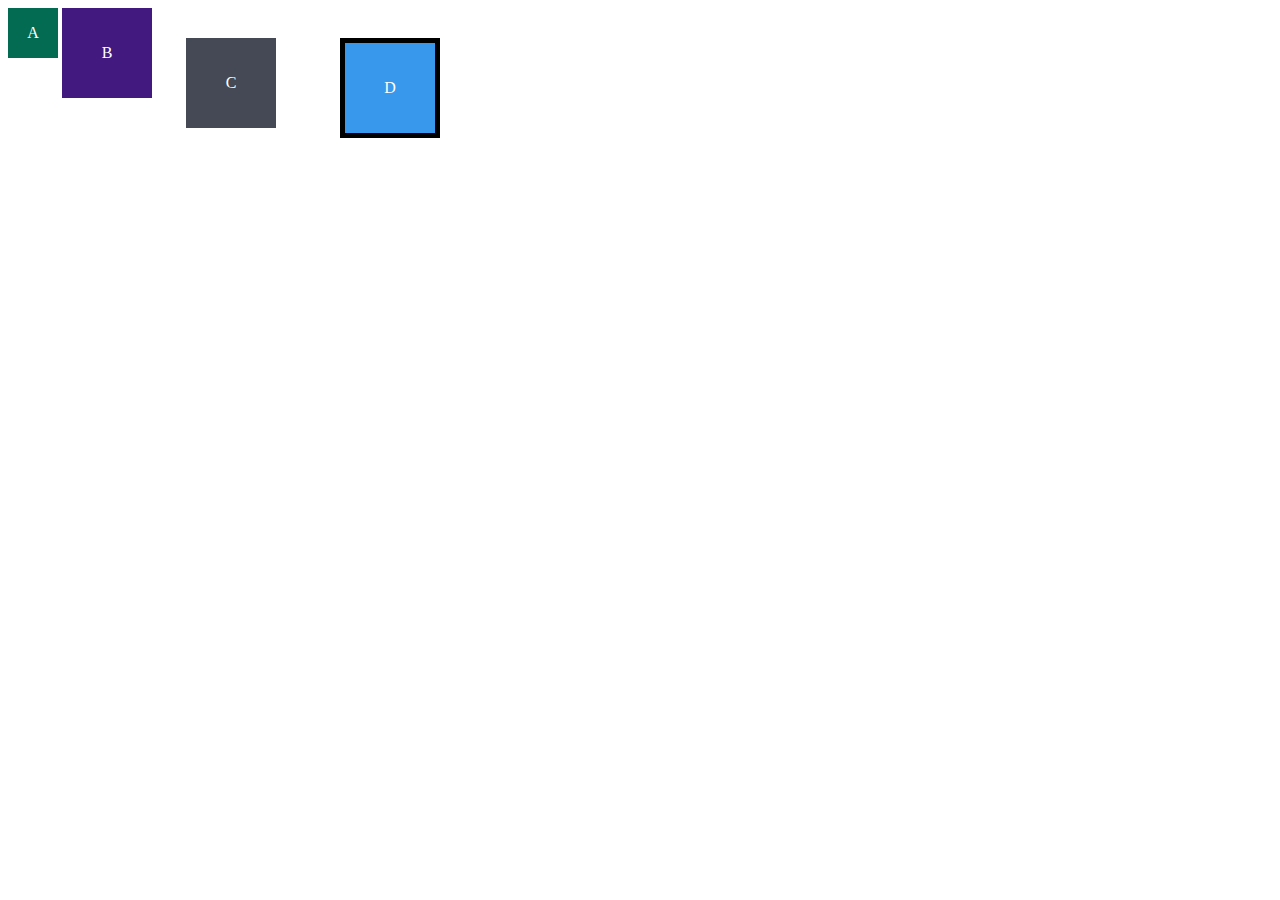
==== trybe-exercises/fundamentos/bloco3-introducao-a-html-e-css/dia-3-html-css-seletores-e-posicionamento/index.html @ 14da3415 "Cria index.html e style.css para a compreensão de box model" ====
<!DOCTYPE html>
<html lang="en">
<head>
  <meta charset="UTF-8">
  <meta name="viewport" content="width=device-width, initial-scale=1.0">
  <title>Exercício de Fixação: box model</title>
  <link rel="stylesheet" href="style.css">
</head>
<body>
  <div class="caixa width-and-height" style="background: #036b52">A</div>
  <div class="caixa width-and-height padding" style="background: #41197f;">B</div>
  <div class="caixa width-and-height padding margin" style="background: #444955">C</div>
  <div class="caixa width-and-height padding margin border" style="background: #3898EC">D</div>
</body>
</html>
---- trybe-exercises/fundamentos/bloco3-introducao-a-html-e-css/dia-3-html-css-seletores-e-posicionamento/style.css ----
.caixa {
    color: white;
    display: inline-block;
    line-height: 50px;
    text-align: center;
    vertical-align: top;
  }
  
  .width-and-height {
    height: 50px;
    width: 50px;
  }
  
  /* insira na classe abaixo um padding de 20px para aplicá-lo aos itens B, C e D */
  .padding {
  padding: 20px;
  }
  
  /* insira na classe abaixo uma margem de 30px para aplicá-la aos itens C e D */
  .margin {
  margin: 30px;
  }
  
  /* insira na classe abaixo uma borda com valor '5px solid black' para aplicá-la ao item D */
  .border {
  border: 5px solid black;
  }
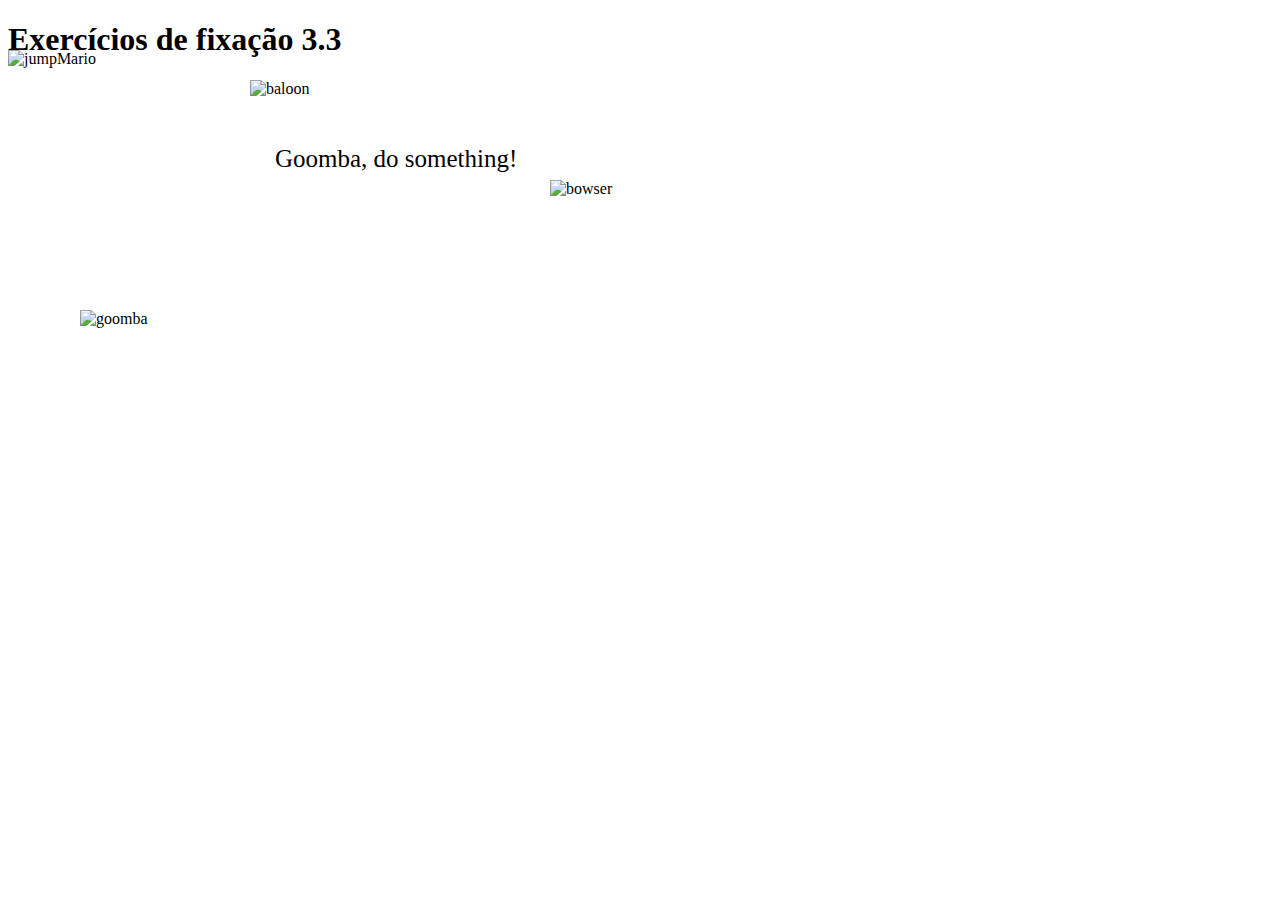
==== commit da7471e7: "Adiciona exercicio de fixação em index.html e style.css" ====
--- a/trybe-exercises/fundamentos/bloco3-introducao-a-html-e-css/dia-3-html-css-seletores-e-posicionamento/index.html
+++ b/trybe-exercises/fundamentos/bloco3-introducao-a-html-e-css/dia-3-html-css-seletores-e-posicionamento/index.html
@@ -1,15 +1,18 @@
 <!DOCTYPE html>
-<html lang="en">
-<head>
-  <meta charset="UTF-8">
-  <meta name="viewport" content="width=device-width, initial-scale=1.0">
-  <title>Exercício de Fixação: box model</title>
-  <link rel="stylesheet" href="style.css">
-</head>
-<body>
-  <div class="caixa width-and-height" style="background: #036b52">A</div>
-  <div class="caixa width-and-height padding" style="background: #41197f;">B</div>
-  <div class="caixa width-and-height padding margin" style="background: #444955">C</div>
-  <div class="caixa width-and-height padding margin border" style="background: #3898EC">D</div>
-</body>
+<html lang="pt-br">
+  <head>
+    <meta charset="UTF-8">
+    <title>Posicionamento de elementos</title>
+    <link rel="stylesheet" href="./style.css" />
+  </head>
+  <body>
+    <h1>Exercícios de fixação 3.3</h1>
+    <img src="https://bit.ly/39HLUyi" alt="jumpMario" class="super-mario" />
+    <img src="https://bit.ly/3arGfMc" alt="goomba" class="goomba" />
+    <img src="https://bit.ly/2MV2bY0" alt="bowser" class="bowser" />
+    <p class="speach">
+      Goomba, do something!
+    </p>
+    <img src="https://bit.ly/3tmxgED" alt="baloon" class="baloon" />
+  </body>
 </html>--- a/trybe-exercises/fundamentos/bloco3-introducao-a-html-e-css/dia-3-html-css-seletores-e-posicionamento/style.css
+++ b/trybe-exercises/fundamentos/bloco3-introducao-a-html-e-css/dia-3-html-css-seletores-e-posicionamento/style.css
@@ -1,27 +1,35 @@
-.caixa {
-    color: white;
-    display: inline-block;
-    line-height: 50px;
-    text-align: center;
-    vertical-align: top;
-  }
-  
-  .width-and-height {
-    height: 50px;
-    width: 50px;
-  }
-  
-  /* insira na classe abaixo um padding de 20px para aplicá-lo aos itens B, C e D */
-  .padding {
-  padding: 20px;
-  }
-  
-  /* insira na classe abaixo uma margem de 30px para aplicá-la aos itens C e D */
-  .margin {
-  margin: 30px;
-  }
-  
-  /* insira na classe abaixo uma borda com valor '5px solid black' para aplicá-la ao item D */
-  .border {
-  border: 5px solid black;
-  }+.super-mario {
+  width: 200px;
+  position: absolute;
+  top: 50px;
+  z-index: 1;
+}
+
+.goomba {
+  width: 100px;
+  position: absolute;
+  top: 310px;
+  left: 80px;
+  z-index: 2;
+}
+
+.baloon {
+  position: absolute;
+  z-index: 1;
+  left: 250px;
+}
+
+.speach {
+  font-size: 25px;
+  position: absolute;
+  z-index: 2;
+  left: 275px;
+  top: 120px;
+}
+
+.bowser {
+  width: 200px;
+  position: absolute;
+  left: 550px;
+  top: 180px;
+}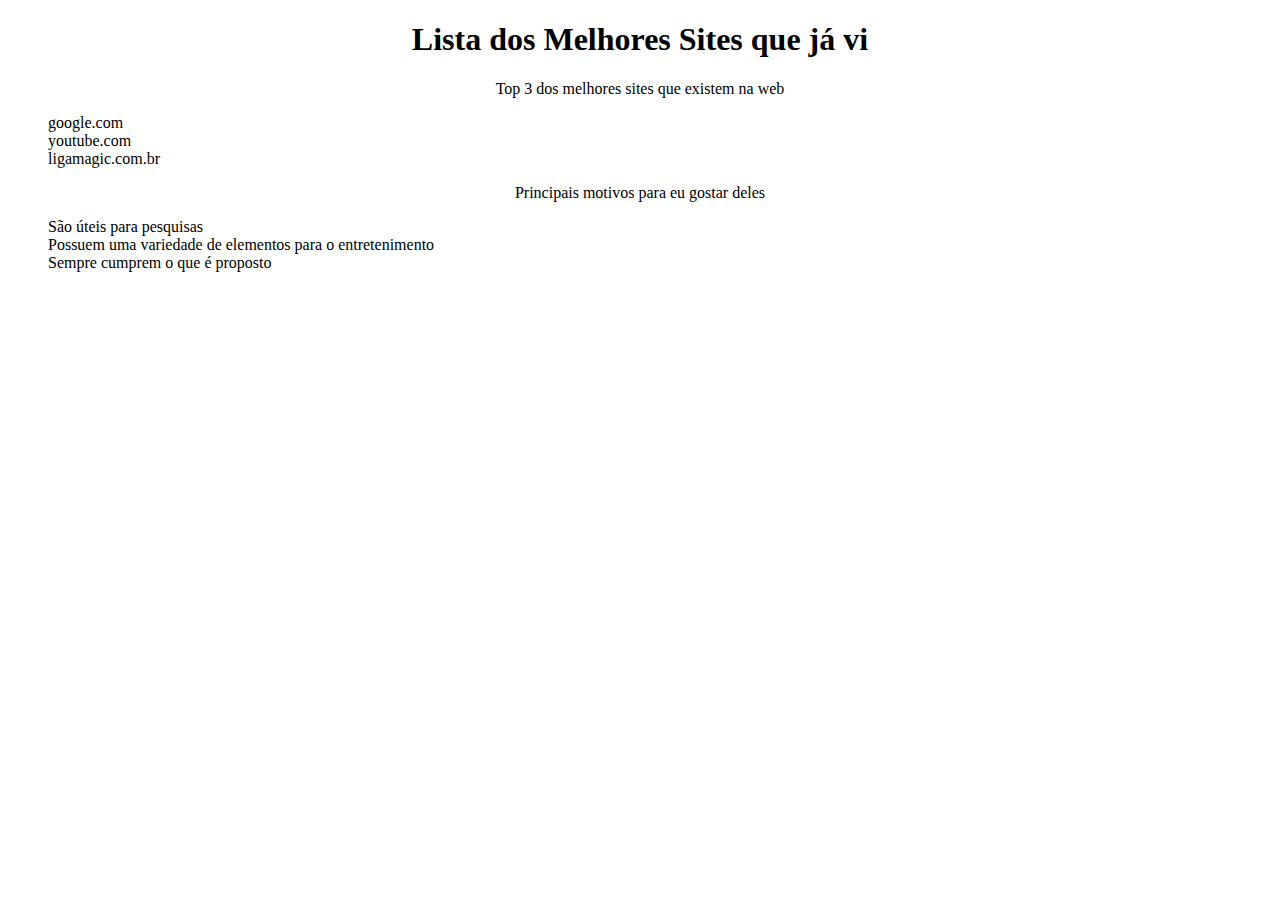
==== commit 0199b6b2: "Altera index.html e style.css para fixar o conteudo" ====
--- a/trybe-exercises/fundamentos/bloco3-introducao-a-html-e-css/dia-3-html-css-seletores-e-posicionamento/index.html
+++ b/trybe-exercises/fundamentos/bloco3-introducao-a-html-e-css/dia-3-html-css-seletores-e-posicionamento/index.html
@@ -2,17 +2,22 @@
 <html lang="pt-br">
   <head>
     <meta charset="UTF-8">
-    <title>Posicionamento de elementos</title>
-    <link rel="stylesheet" href="./style.css" />
+    <title>Agrupando Seletores</title>
+    <link rel="stylesheet" href="style.css">
   </head>
   <body>
-    <h1>Exercícios de fixação 3.3</h1>
-    <img src="https://bit.ly/39HLUyi" alt="jumpMario" class="super-mario" />
-    <img src="https://bit.ly/3arGfMc" alt="goomba" class="goomba" />
-    <img src="https://bit.ly/2MV2bY0" alt="bowser" class="bowser" />
-    <p class="speach">
-      Goomba, do something!
-    </p>
-    <img src="https://bit.ly/3tmxgED" alt="baloon" class="baloon" />
+    <h1>Lista dos Melhores Sites que já vi</h1>
+    <p>Top 3 dos melhores sites que existem na web</p>
+    <ol>
+      <li>google.com</li>
+      <li>youtube.com</li>
+      <li>ligamagic.com.br</li>
+    </ol>
+    <p>Principais motivos para eu gostar deles</p>
+    <ul>
+      <li>São úteis para pesquisas</li>
+      <li>Possuem uma variedade de elementos para o entretenimento</li>
+      <li>Sempre cumprem o que é proposto</li>
+    </ul>
   </body>
 </html>--- a/trybe-exercises/fundamentos/bloco3-introducao-a-html-e-css/dia-3-html-css-seletores-e-posicionamento/style.css
+++ b/trybe-exercises/fundamentos/bloco3-introducao-a-html-e-css/dia-3-html-css-seletores-e-posicionamento/style.css
@@ -1,35 +1,12 @@
-.super-mario {
-  width: 200px;
-  position: absolute;
-  top: 50px;
-  z-index: 1;
+h1, p{
+  text-align: center;
 }
-
-.goomba {
-  width: 100px;
-  position: absolute;
-  top: 310px;
-  left: 80px;
-  z-index: 2;
+li:hover{
+  background-color: yellowgreen;
 }
-
-.baloon {
-  position: absolute;
-  z-index: 1;
-  left: 250px;
+li:active{
+  font-style: italic;
 }
-
-.speach {
-  font-size: 25px;
-  position: absolute;
-  z-index: 2;
-  left: 275px;
-  top: 120px;
-}
-
-.bowser {
-  width: 200px;
-  position: absolute;
-  left: 550px;
-  top: 180px;
+ol, ul{
+  list-style: none;
 }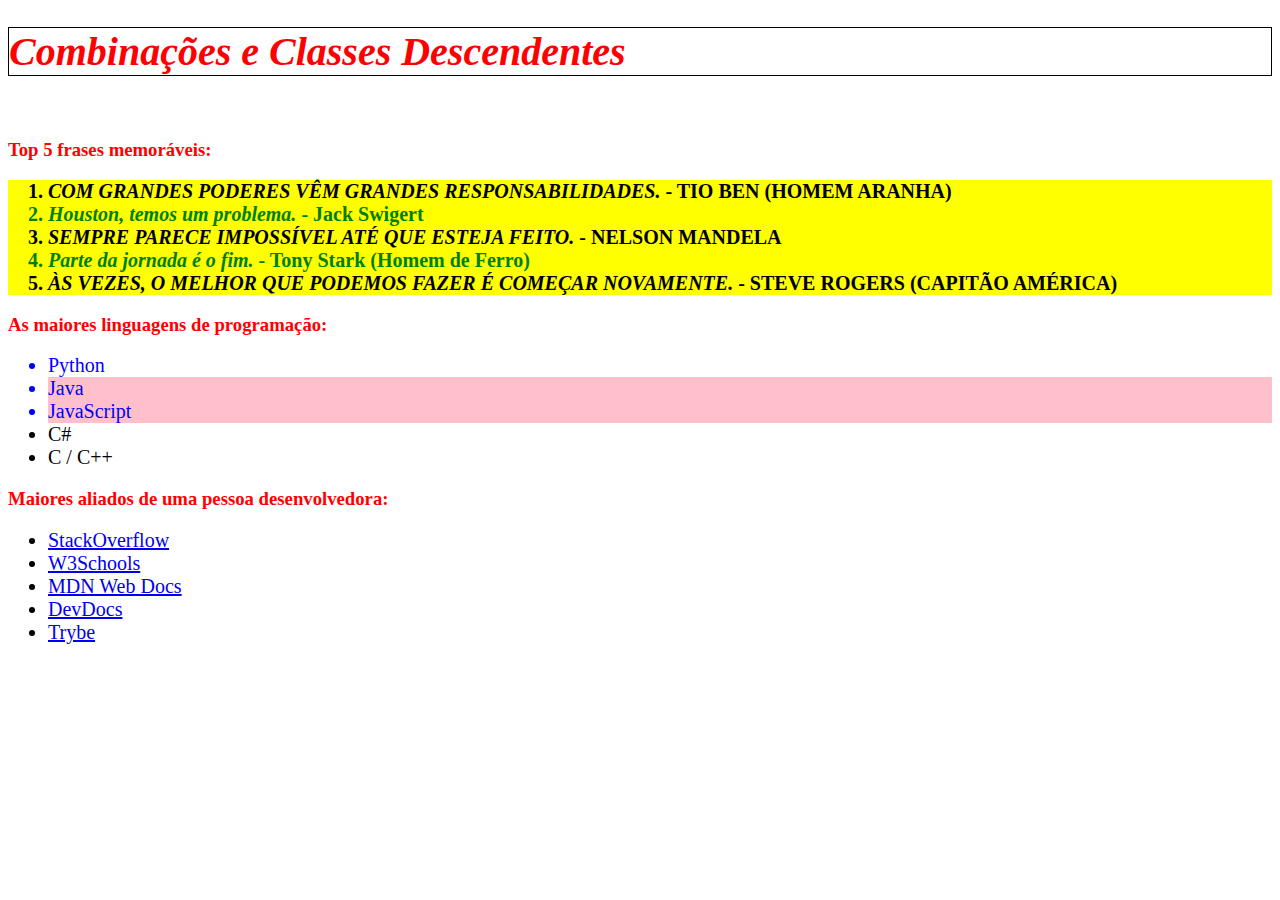
==== commit e9fb3b4d: "conclui conteudo de seletores e posicionamento" ====
--- a/trybe-exercises/fundamentos/bloco3-introducao-a-html-e-css/dia-3-html-css-seletores-e-posicionamento/index.html
+++ b/trybe-exercises/fundamentos/bloco3-introducao-a-html-e-css/dia-3-html-css-seletores-e-posicionamento/index.html
@@ -2,22 +2,45 @@
 <html lang="pt-br">
   <head>
     <meta charset="UTF-8">
-    <title>Agrupando Seletores</title>
     <link rel="stylesheet" href="style.css">
+    <title>#GoTrybe</title>
   </head>
   <body>
-    <h1>Lista dos Melhores Sites que já vi</h1>
-    <p>Top 3 dos melhores sites que existem na web</p>
-    <ol>
-      <li>google.com</li>
-      <li>youtube.com</li>
-      <li>ligamagic.com.br</li>
+    <h1><em>Combinações e Classes Descendentes</em></h1>
+    <br />
+    <h3>Top 5 frases memoráveis:</h3>
+    <ol id="italics">
+      <li class="impar"><em>Com grandes poderes vêm grandes responsabilidades.</em> - Tio Ben (Homem Aranha)</li>
+      <li class="par"><em>Houston, temos um problema.</em> - Jack Swigert</li>
+      <li class="impar"><em>Sempre parece impossível até que esteja feito.</em> - Nelson Mandela</li>
+      <li class="par"><em>Parte da jornada é o fim.</em> - Tony Stark (Homem de Ferro)</li>
+      <li class="impar"><em>Às vezes, o melhor que podemos fazer é começar novamente.</em> - Steve Rogers (Capitão América)</li>
     </ol>
-    <p>Principais motivos para eu gostar deles</p>
+    <h3>As maiores linguagens de programação:</h3>
     <ul>
-      <li>São úteis para pesquisas</li>
-      <li>Possuem uma variedade de elementos para o entretenimento</li>
-      <li>Sempre cumprem o que é proposto</li>
+      <li class="blue">Python</li>
+      <li class="blue java">Java</li>
+      <li class="blue java">JavaScript</li>
+      <li>C#</li>
+      <li>C / C++</li>
+    </ul>
+    <h3>Maiores aliados de uma pessoa desenvolvedora:</h3>
+    <ul>
+      <li>
+        <a href="https://pt.stackoverflow.com/" target="_blank">StackOverflow</a>
+      </li>
+      <li>
+        <a href="https://www.w3schools.com/" target="_blank">W3Schools</a>
+      </li>
+      <li>
+        <a href="https://developer.mozilla.org/pt-BR/" target="_blank">MDN Web Docs</a>
+      </li>
+      <li>
+        <a href="https://devdocs.io/" target="_blank">DevDocs</a>
+      </li>
+      <li>
+        <a href="https://app.betrybe.com/" target="_blank">Trybe</a>
+      </li>
     </ul>
   </body>
 </html>--- a/trybe-exercises/fundamentos/bloco3-introducao-a-html-e-css/dia-3-html-css-seletores-e-posicionamento/style.css
+++ b/trybe-exercises/fundamentos/bloco3-introducao-a-html-e-css/dia-3-html-css-seletores-e-posicionamento/style.css
@@ -1,12 +1,31 @@
-h1, p{
-  text-align: center;
+ol {
+  background-color: yellow;
 }
-li:hover{
-  background-color: yellowgreen;
+.par {
+  color: green;
 }
-li:active{
-  font-style: italic;
+.impar {
+  text-transform: uppercase;
 }
-ol, ul{
-  list-style: none;
+h1, h3{
+  color: red;
+}
+h1{
+  font-size: 40px;
+  border: 1px solid black;
+}
+li {
+  font-size: 20px;
+}
+#italics {
+  font-weight: bold;
+}
+.blue {
+  color: blue;
+}
+.java {
+  background-color: pink;
+}
+a:hover{
+  background-color: green;
 }